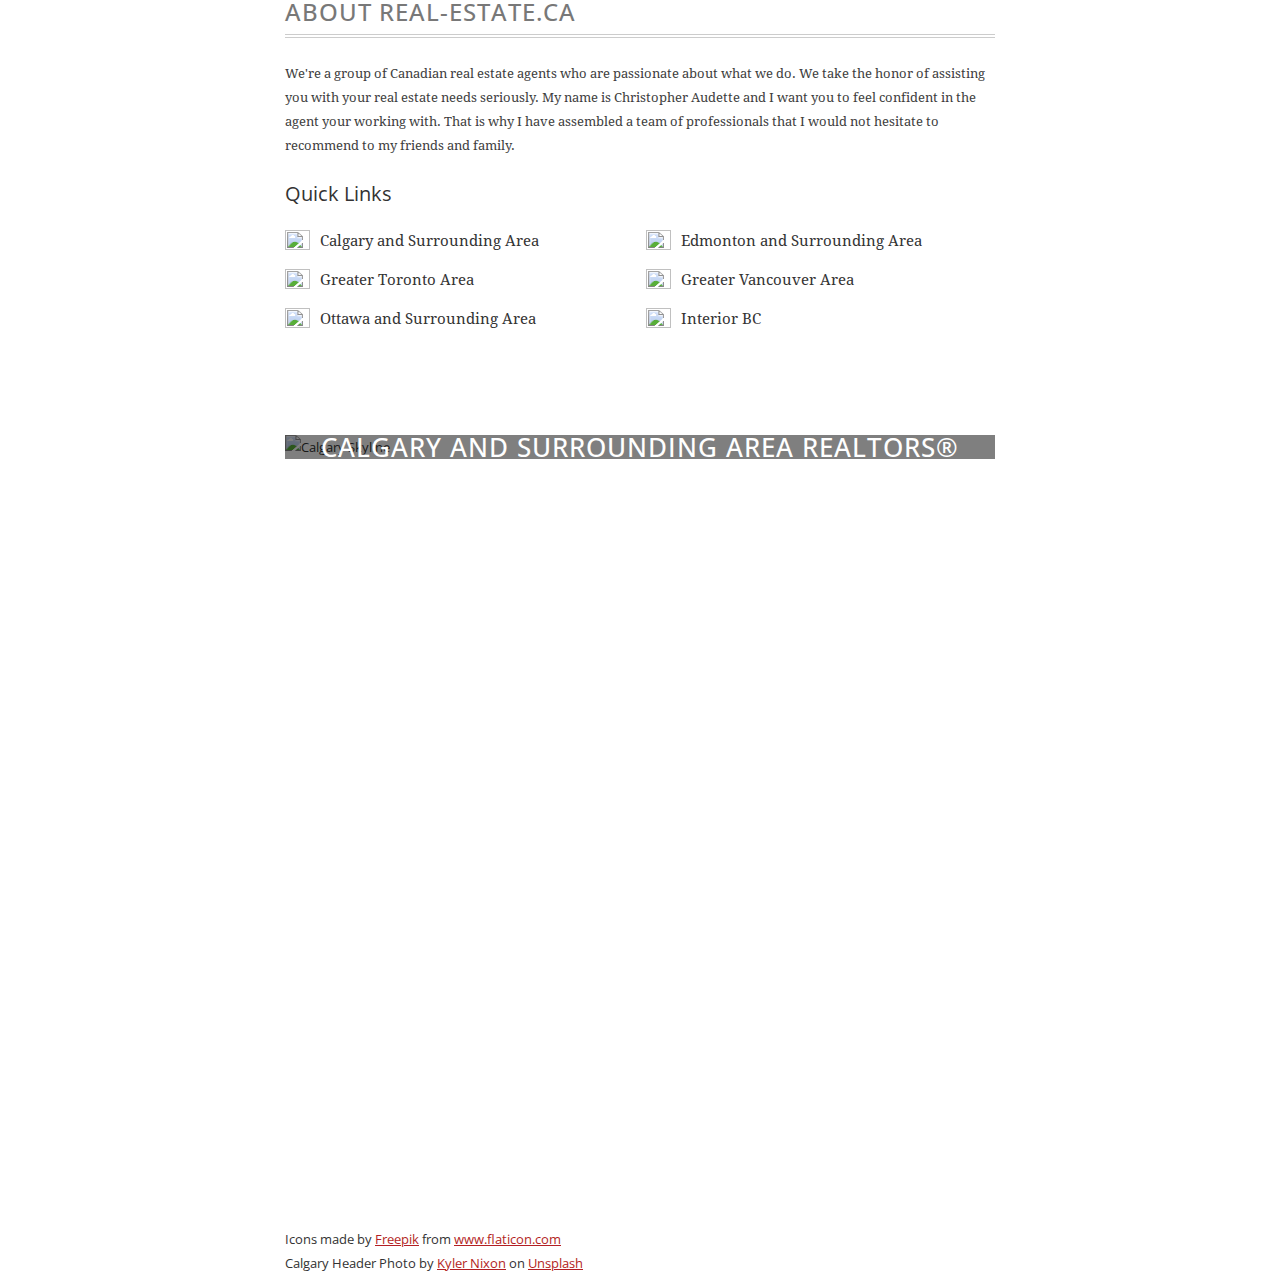
==== agents/index.html @ dc4f1ccd "agents page - first init" ====
<!DOCTYPE html>
<html lang="en">

<head>
    <meta charset="UTF-8">
    <meta http-equiv="X-UA-Compatible" content="IE=edge">
    <meta name="viewport" content="width=device-width, initial-scale=1.0">
    <title>Agents Page in RE</title>
    <link rel="stylesheet" href="./css/index-styles.css">
    <link rel="stylesheet" href="./css/styles.css">

</head>

<body style="max-width: 730px; width: 100%; margin: 0 auto; padding: 0 10px;">
    <div class="theGroupAgentIntro">
        <h1>About Real-Estate.ca</h1>
        <p>We're a group of Canadian real estate agents who are passionate about what we do. We take the honor of
            assisting you with your real estate needs seriously. My name is Christopher Audette and I want you to feel
            confident in the agent your working with. That is why I have assembled a team of professionals that I would
            not hesitate to recommend to my friends and family. </p>
    </div>

    <div class="theGroupQuickLinks">
        <h2>Quick Links</h2>
        <ul>
            <li>
                <img src="https://www.real-estate.ca/uploads/agent-1/agents/maple-leaf-red.svg" alt="" width="25"
                    height="25">
                <a href="">Calgary and Surrounding Area</a>
            </li>
            <li>
                <img src="https://www.real-estate.ca/uploads/agent-1/agents/maple-leaf-red.svg" alt="" width="25"
                    height="25">
                <a href="">Edmonton and Surrounding Area</a>
            </li>
            <li>
                <img src="https://www.real-estate.ca/uploads/agent-1/agents/maple-leaf-red.svg" alt="" width="25"
                    height="25">
                <a href="">Greater Toronto Area</a>
            </li>
            <li>
                <img src="https://www.real-estate.ca/uploads/agent-1/agents/maple-leaf-red.svg" alt="" width="25"
                    height="25">
                <a href="">Greater Vancouver Area</a>
            </li>
            <li>
                <img src="https://www.real-estate.ca/uploads/agent-1/agents/maple-leaf-red.svg" alt="" width="25"
                    height="25">
                <a href="">Ottawa and Surrounding Area</a>
            </li>
            <li>
                <img src="https://www.real-estate.ca/uploads/agent-1/agents/maple-leaf-red.svg" alt="" width="25"
                    height="25">
                <a href="">Interior BC</a>
            </li>
        </ul>
    </div>

    <div class="theGroupCalgaryRealtors">
        <header class="theGroupAreaHeader">
            <h2>Calgary and Surrounding Area Realtors&reg;</h2>
            <img src="https://www.real-estate.ca/uploads/agent-1/agents/calgary-skyline.jpg" alt="Calgary Skyline">
        </header>
    </div>






    <br><br><br><br><br><br><br><br><br><br><br><br><br><br><br><br><br><br><br><br><br><br><br><br><br><br><br><br><br><br><br><br>
    <div class="theGroupCredits">
        <div>Icons made by <a href="https://www.freepik.com" title="Freepik">Freepik</a> from <a
                href="https://www.flaticon.com/" title="Flaticon">www.flaticon.com</a></div>
        <div>Calgary Header Photo by <a
                href="https://unsplash.com/@knixon?utm_source=unsplash&utm_medium=referral&utm_content=creditCopyText">Kyler
                Nixon</a> on <a
                href="https://unsplash.com/s/photos/calgary?utm_source=unsplash&utm_medium=referral&utm_content=creditCopyText">Unsplash</a>
        </div>
    </div>
</body>

</html>
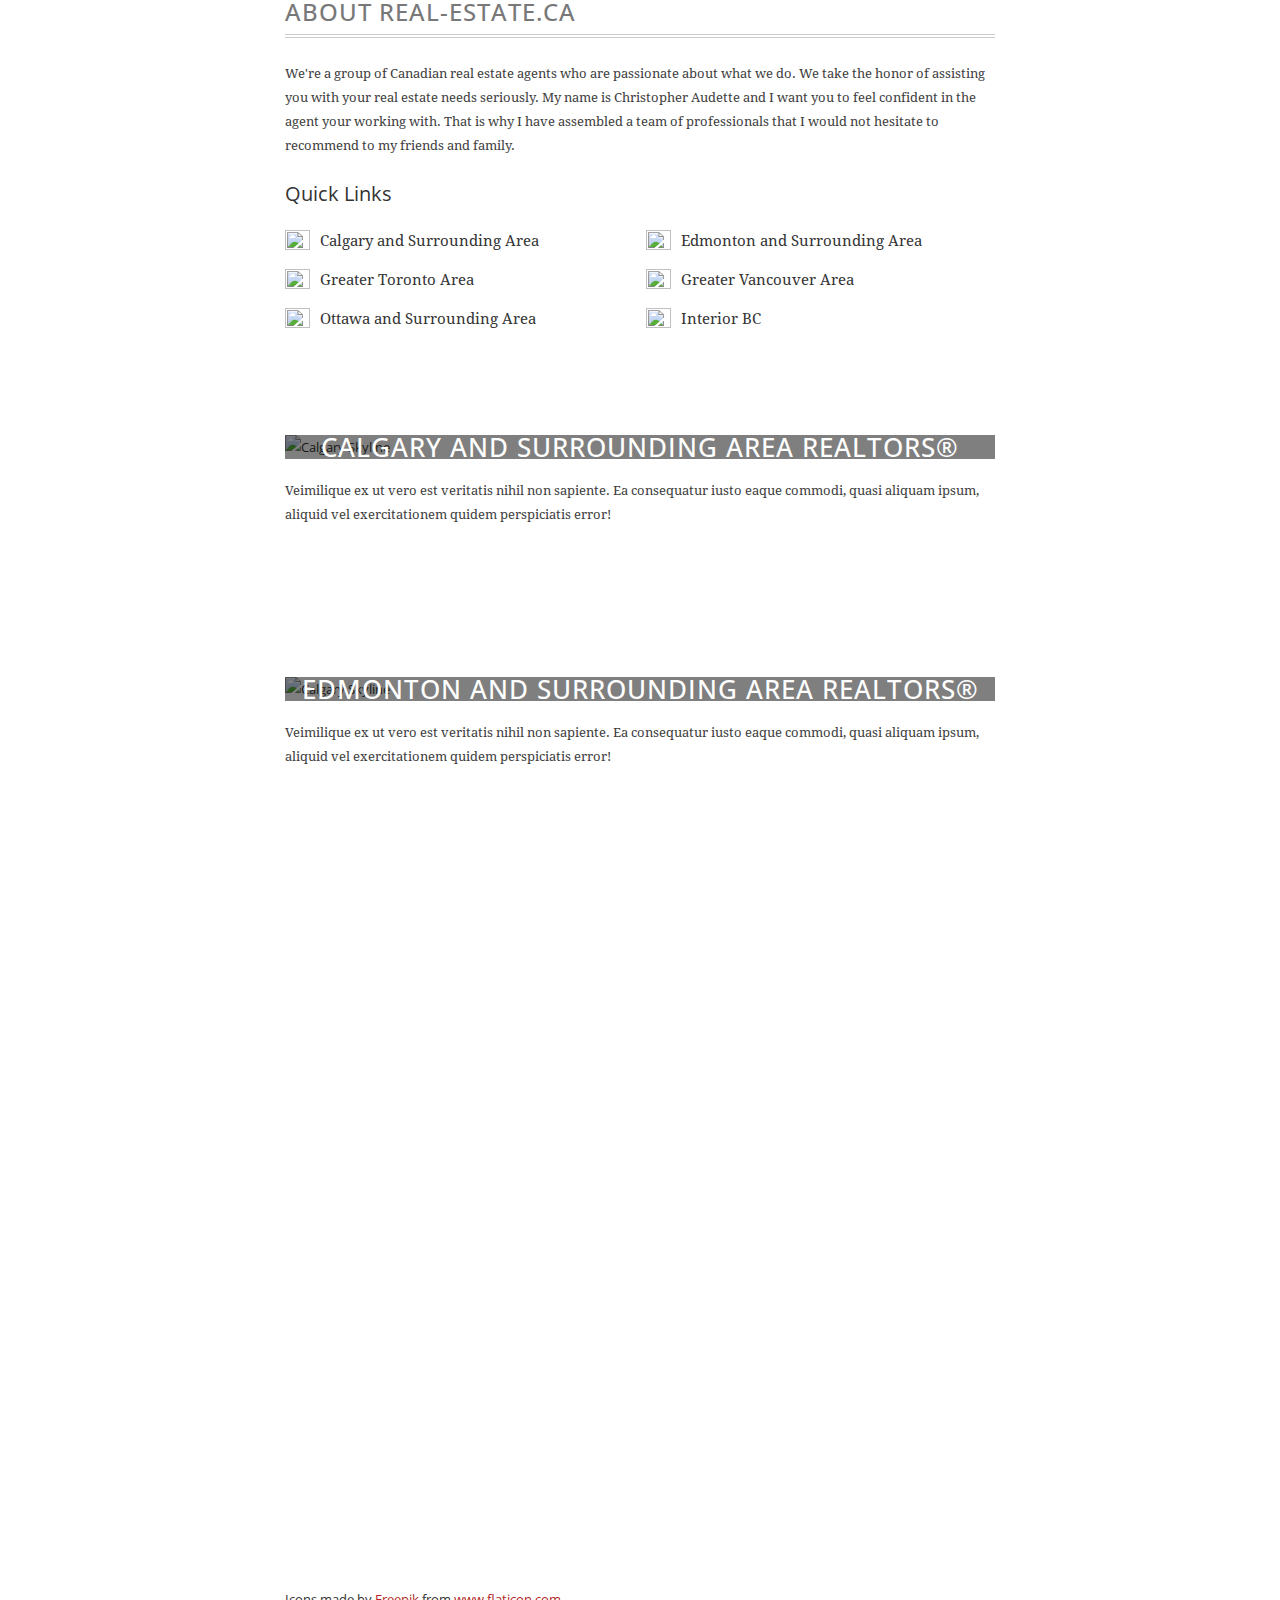
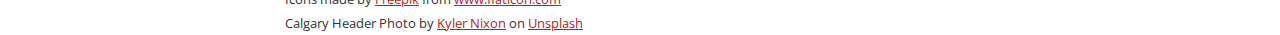
==== commit c05dbb67: "scripts and styles for agent card" ====
--- a/agents/index.html
+++ b/agents/index.html
@@ -12,6 +12,7 @@
 </head>
 
 <body style="max-width: 730px; width: 100%; margin: 0 auto; padding: 0 10px;">
+    <!-- agents-page-section-01 -->
     <div class="theGroupAgentIntro">
         <h1>About Real-Estate.ca</h1>
         <p>We're a group of Canadian real estate agents who are passionate about what we do. We take the honor of
@@ -20,6 +21,7 @@
             not hesitate to recommend to my friends and family. </p>
     </div>
 
+    <!-- agents-page-section-02 -->
     <div class="theGroupQuickLinks">
         <h2>Quick Links</h2>
         <ul>
@@ -61,12 +63,28 @@
             <h2>Calgary and Surrounding Area Realtors&reg;</h2>
             <img src="https://www.real-estate.ca/uploads/agent-1/agents/calgary-skyline.jpg" alt="Calgary Skyline">
         </header>
+
+        <section class="my-20">
+            <p>Veimilique ex ut vero est veritatis nihil non sapiente. Ea consequatur iusto
+                eaque commodi, quasi aliquam ipsum, aliquid vel exercitationem quidem perspiciatis error!</p>
+        </section>
+
+        <section class="theGroupAgentsList" id="calgaryRealtors"></section>
     </div>
 
+    <div class="theGroupCalgaryRealtors">
+        <header class="theGroupAreaHeader">
+            <h2>Edmonton and Surrounding Area Realtors&reg;</h2>
+            <img src="https://www.real-estate.ca/uploads/agent-1/agents/calgary-skyline.jpg" alt="Calgary Skyline">
+        </header>
 
+        <section class="my-20">
+            <p>Veimilique ex ut vero est veritatis nihil non sapiente. Ea consequatur iusto
+                eaque commodi, quasi aliquam ipsum, aliquid vel exercitationem quidem perspiciatis error!</p>
+        </section>
 
-
-
+        <section class="theGroupAgentsList" id="edmontonRealtors"></section>
+    </div>
 
     <br><br><br><br><br><br><br><br><br><br><br><br><br><br><br><br><br><br><br><br><br><br><br><br><br><br><br><br><br><br><br><br>
     <div class="theGroupCredits">
@@ -78,6 +96,53 @@
                 href="https://unsplash.com/s/photos/calgary?utm_source=unsplash&utm_medium=referral&utm_content=creditCopyText">Unsplash</a>
         </div>
     </div>
+
+
+    <!-- agents-page-section-scripts -->
+    <script>
+        const url =
+            'https://spreadsheets.google.com/feeds/list/1z-rXlasV9g2PerZz8uiVtuCEmY192U0LyJA3oWyo9i8/12/public/values?alt=json'
+
+        const getAgents = async (city) => {
+            const response = await fetch(url)
+            const data = await response.json();
+            const newAgents = await data.feed.entry.filter(agent => {
+                if (agent.gsx$city.$t === city)
+                    return agent
+            }).splice(0, 6)
+            return newAgents
+        }
+
+        const processData = (data, sectionId) => {
+            data.forEach(agent => {
+                let agentPhoto = agent.gsx$photo.$t === "" ?
+                    'https://via.placeholder.com/105x131.png?text=No+Photo' : `${agent.gsx$photo.$t}`
+
+
+                let html = `
+                <article >
+                    <figure>
+                        <div class="imgContainer">
+                            <a href="${agent.gsx$page.$t}"><img loading="lazy" src="${agentPhoto}"
+                                alt="${agent.gsx$first.$t} ${agent.gsx$last.$t}" width="105" height="131"></a>
+                        </div>
+                        <figcaption>
+                            <h3>${agent.gsx$first.$t} <span>${agent.gsx$last.$t}</span></h3>
+                            <p><span>Office #:</span> <span>${agent.gsx$office.$t}</span></p>
+                            <p><span>Mobile #:</span> <span>${agent.gsx$mobile.$t}</span></p>
+                            <p><span>Email:</span> <span><a href="mailto:${agent.gsx$email.$t}">${agent.gsx$email.$t}</a></span>
+                            </p>
+                        </figcaption>
+                    </figure>
+                </article>
+                `
+                document.getElementById(sectionId).innerHTML += html
+            })
+        }
+
+        getAgents('Calgary').then(data => processData(data, 'calgaryRealtors'))
+        getAgents('Edmonton').then(data => processData(data, 'edmontonRealtors'))
+    </script>
 </body>
 
 </html>--- a/agents/css/styles.css
+++ b/agents/css/styles.css
@@ -10,6 +10,7 @@
 @media screen and (min-width: 768px) {
   .theGroupAreaHeader {
     position: relative;
+    margin-top: 100px;
   }
   .theGroupAreaHeader::after {
     content: "";
@@ -50,6 +51,15 @@
     color: #fff;
     font-size: 26px;
   }
+}
+
+.my-20 {
+  margin: 20px 0;
+}
+
+#content h2 {
+  border-bottom: none;
+  padding-bottom: 0;
 }
 
 @font-face {
@@ -114,4 +124,66 @@
 .theGroupQuickLinks ul a:hover {
   color: var(--primary-color);
   border-bottom: 1px solid var(--primary-color);
+}
+
+@media screen and (min-width: 768px) {
+  .theGroupAgentsList {
+    display: grid;
+    grid-gap: 50px;
+    grid-template-columns: 1fr 1fr;
+    margin-top: 50px;
+  }
+}
+.theGroupAgentsList article {
+  margin-bottom: 80px;
+}
+@media screen and (min-width: 768px) {
+  .theGroupAgentsList article {
+    margin-bottom: 0;
+  }
+}
+.theGroupAgentsList figure {
+  display: grid;
+  grid-template-columns: 2fr 3fr;
+}
+.theGroupAgentsList figcaption h3 {
+  text-align: left;
+  text-transform: uppercase;
+  font-size: 20px;
+  font-weight: 400;
+  margin-bottom: 15px;
+}
+.theGroupAgentsList figcaption h3 span {
+  color: var(--primary-color);
+}
+.theGroupAgentsList figcaption p {
+  margin-bottom: 0;
+}
+.theGroupAgentsList figcaption p span:first-of-type {
+  display: inline-block;
+  width: 60px;
+}
+.theGroupAgentsList .imgContainer {
+  width: 105px;
+  height: 131px;
+  position: relative;
+}
+.theGroupAgentsList .imgContainer::before {
+  content: "";
+  display: block;
+  position: absolute;
+  top: 5px;
+  left: -5px;
+  width: 100%;
+  height: 100%;
+  background-color: var(--primary-color);
+  z-index: 0;
+}
+.theGroupAgentsList .imgContainer img {
+  width: 100%;
+  height: 100%;
+  object-fit: cover;
+  display: block;
+  position: relative;
+  z-index: 1;
 }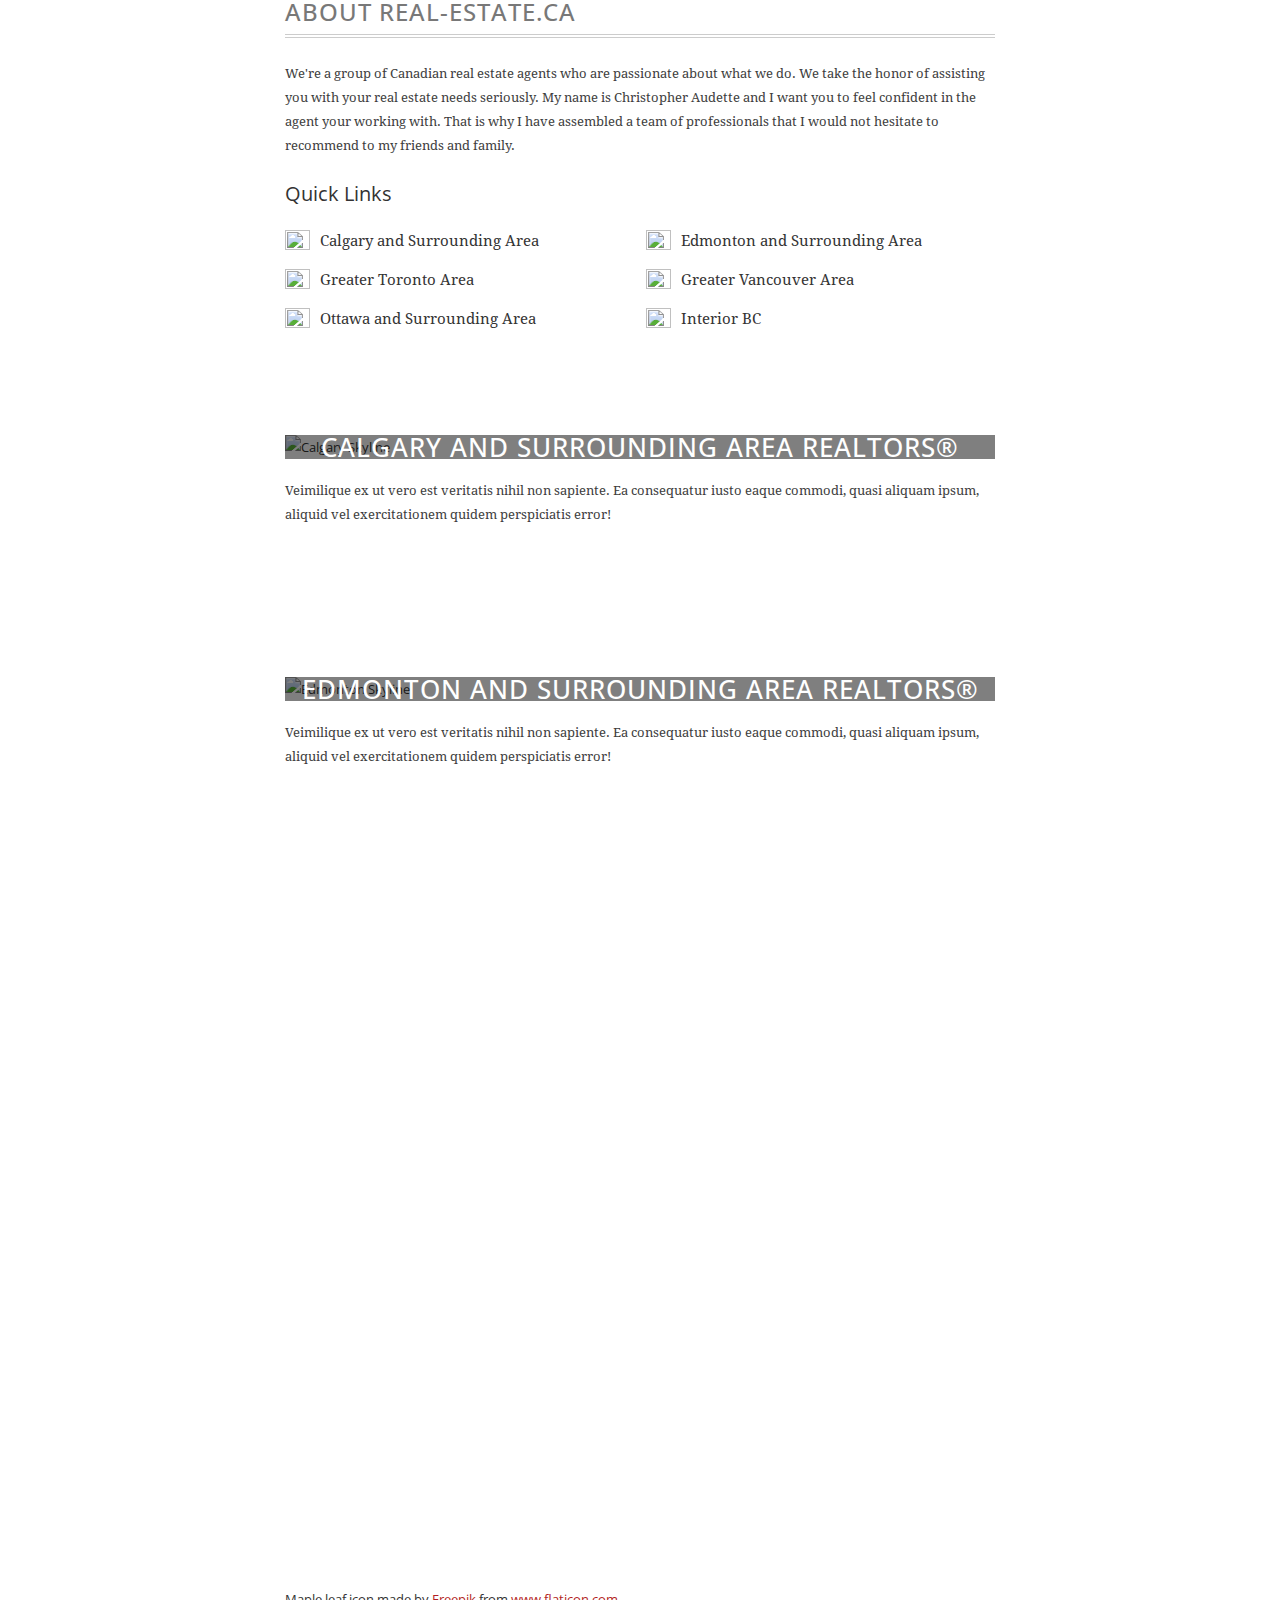
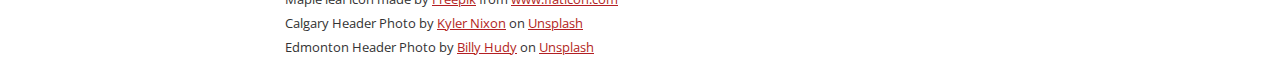
==== commit ed29e551: "scroll behaviour styles, search form styles" ====
--- a/agents/index.html
+++ b/agents/index.html
@@ -28,12 +28,12 @@
             <li>
                 <img src="https://www.real-estate.ca/uploads/agent-1/agents/maple-leaf-red.svg" alt="" width="25"
                     height="25">
-                <a href="">Calgary and Surrounding Area</a>
+                <a href="#calgary">Calgary and Surrounding Area</a>
             </li>
             <li>
                 <img src="https://www.real-estate.ca/uploads/agent-1/agents/maple-leaf-red.svg" alt="" width="25"
                     height="25">
-                <a href="">Edmonton and Surrounding Area</a>
+                <a href="#edmonton">Edmonton and Surrounding Area</a>
             </li>
             <li>
                 <img src="https://www.real-estate.ca/uploads/agent-1/agents/maple-leaf-red.svg" alt="" width="25"
@@ -58,42 +58,53 @@
         </ul>
     </div>
 
-    <div class="theGroupCalgaryRealtors">
-        <header class="theGroupAreaHeader">
-            <h2>Calgary and Surrounding Area Realtors&reg;</h2>
-            <img src="https://www.real-estate.ca/uploads/agent-1/agents/calgary-skyline.jpg" alt="Calgary Skyline">
-        </header>
+    <!-- agents-page-section-03 -->
+    <div>
+        <div class="theGroupCalgaryRealtors" id="calgary">
+            <header class="theGroupAreaHeader">
+                <h2>Calgary and Surrounding Area Realtors&reg;</h2>
+                <img src="https://www.real-estate.ca/uploads/agent-1/agents/calgary-skyline.jpg" alt="Calgary Skyline">
+            </header>
 
-        <section class="my-20">
-            <p>Veimilique ex ut vero est veritatis nihil non sapiente. Ea consequatur iusto
-                eaque commodi, quasi aliquam ipsum, aliquid vel exercitationem quidem perspiciatis error!</p>
-        </section>
+            <section class="my-20">
+                <p>Veimilique ex ut vero est veritatis nihil non sapiente. Ea consequatur iusto
+                    eaque commodi, quasi aliquam ipsum, aliquid vel exercitationem quidem perspiciatis error!</p>
+            </section>
 
-        <section class="theGroupAgentsList" id="calgaryRealtors"></section>
-    </div>
+            <section class="theGroupAgentsList" id="calgaryRealtors"></section>
+        </div>
 
-    <div class="theGroupCalgaryRealtors">
-        <header class="theGroupAreaHeader">
-            <h2>Edmonton and Surrounding Area Realtors&reg;</h2>
-            <img src="https://www.real-estate.ca/uploads/agent-1/agents/calgary-skyline.jpg" alt="Calgary Skyline">
-        </header>
+        <div class="theGroupCalgaryRealtors" id="edmonton">
+            <header class="theGroupAreaHeader">
+                <h2>Edmonton and Surrounding Area Realtors&reg;</h2>
+                <img src="https://www.real-estate.ca/uploads/agent-1/agents/edmonton-skyline.jpg"
+                    alt="Edmonton Skyline">
+            </header>
 
-        <section class="my-20">
-            <p>Veimilique ex ut vero est veritatis nihil non sapiente. Ea consequatur iusto
-                eaque commodi, quasi aliquam ipsum, aliquid vel exercitationem quidem perspiciatis error!</p>
-        </section>
+            <section class="my-20">
+                <p>Veimilique ex ut vero est veritatis nihil non sapiente. Ea consequatur iusto
+                    eaque commodi, quasi aliquam ipsum, aliquid vel exercitationem quidem perspiciatis error!</p>
+            </section>
 
-        <section class="theGroupAgentsList" id="edmontonRealtors"></section>
+            <section class="theGroupAgentsList" id="edmontonRealtors"></section>
+        </div>
     </div>
 
     <br><br><br><br><br><br><br><br><br><br><br><br><br><br><br><br><br><br><br><br><br><br><br><br><br><br><br><br><br><br><br><br>
     <div class="theGroupCredits">
-        <div>Icons made by <a href="https://www.freepik.com" title="Freepik">Freepik</a> from <a
+        <div>Maple leaf icon made by <a href="https://www.freepik.com" title="Freepik">Freepik</a> from <a
                 href="https://www.flaticon.com/" title="Flaticon">www.flaticon.com</a></div>
         <div>Calgary Header Photo by <a
                 href="https://unsplash.com/@knixon?utm_source=unsplash&utm_medium=referral&utm_content=creditCopyText">Kyler
                 Nixon</a> on <a
                 href="https://unsplash.com/s/photos/calgary?utm_source=unsplash&utm_medium=referral&utm_content=creditCopyText">Unsplash</a>
+        </div>
+
+        <div>
+            Edmonton Header Photo by <a
+                href="https://unsplash.com/@hudyjack_?utm_source=unsplash&utm_medium=referral&utm_content=creditCopyText">Billy
+                Hudy</a> on <a
+                href="https://unsplash.com/s/photos/edmonton?utm_source=unsplash&utm_medium=referral&utm_content=creditCopyText">Unsplash</a>
         </div>
     </div>
 
--- a/agents/css/styles.css
+++ b/agents/css/styles.css
@@ -57,9 +57,21 @@
   margin: 20px 0;
 }
 
+html {
+  scroll-behavior: smooth;
+}
+
 #content h2 {
   border-bottom: none;
   padding-bottom: 0;
+}
+
+.find-on-page .search input {
+  width: 80%;
+}
+
+.find-on-page .search button {
+  width: 18%;
 }
 
 @font-face {
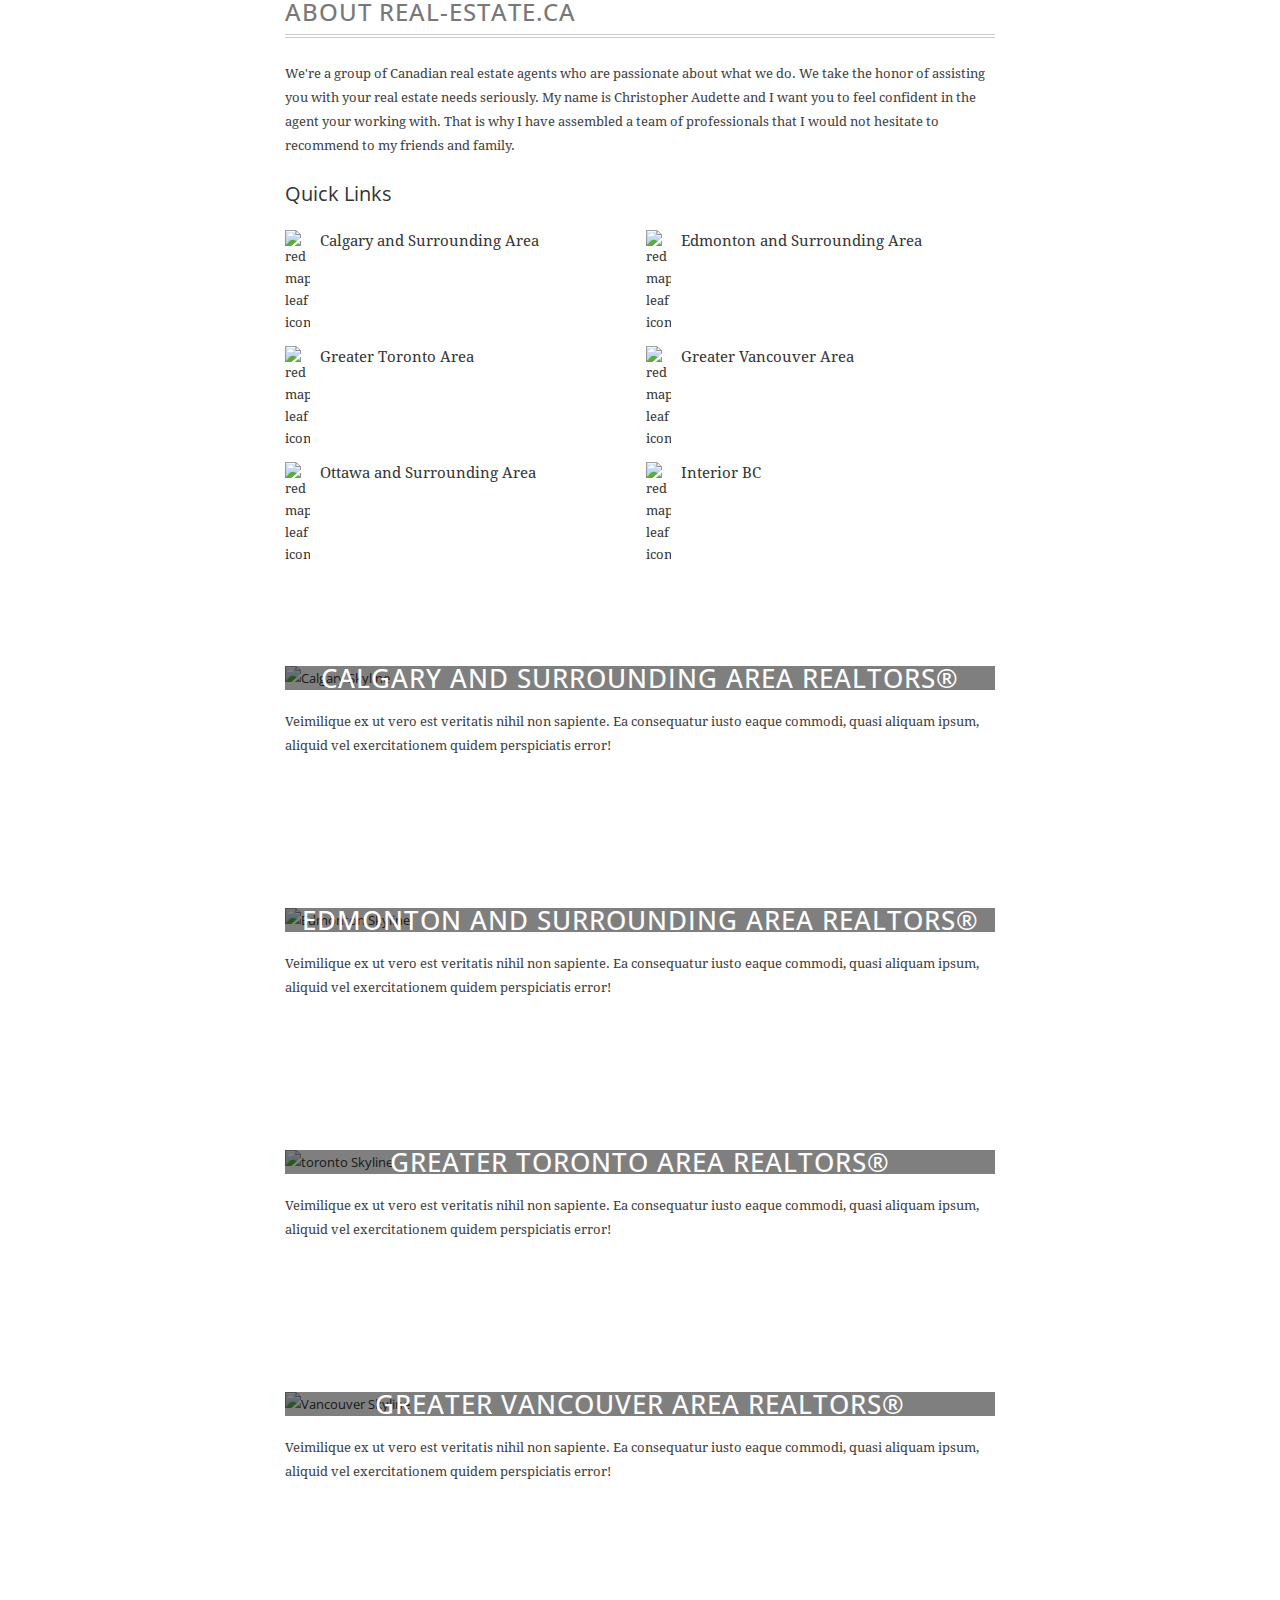
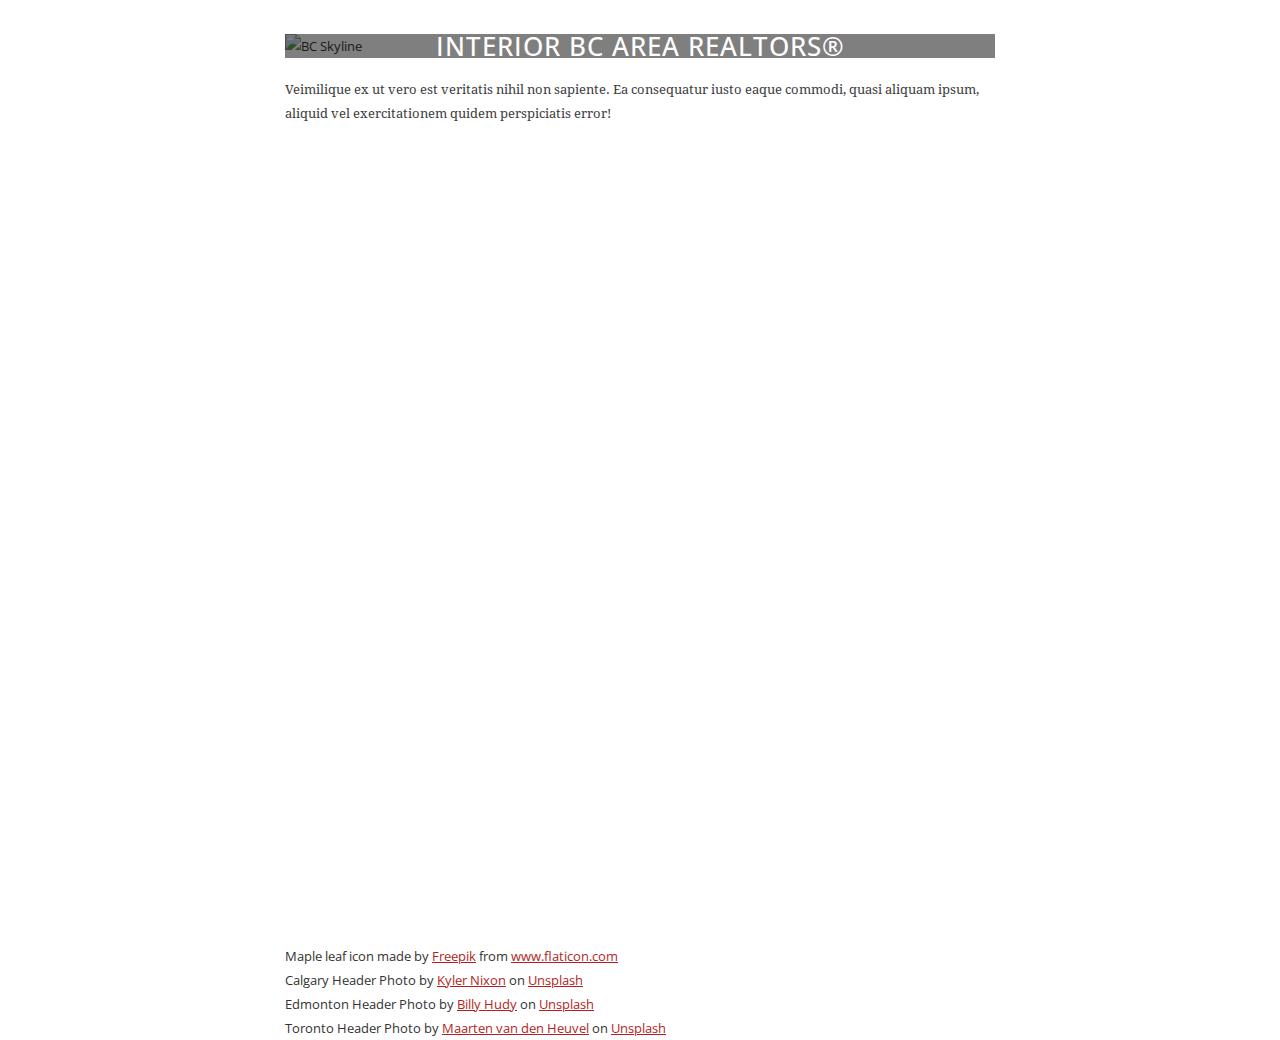
==== commit 6205de47: "agents --- cards image to flex" ====
--- a/agents/index.html
+++ b/agents/index.html
@@ -26,34 +26,34 @@
         <h2>Quick Links</h2>
         <ul>
             <li>
-                <img src="https://www.real-estate.ca/uploads/agent-1/agents/maple-leaf-red.svg" alt="" width="25"
-                    height="25">
+                <img src="https://www.real-estate.ca/uploads/agent-1/agents/maple-leaf-red.svg"
+                    alt="red maple leaf icon" width="25" height="25">
                 <a href="#calgary">Calgary and Surrounding Area</a>
             </li>
             <li>
-                <img src="https://www.real-estate.ca/uploads/agent-1/agents/maple-leaf-red.svg" alt="" width="25"
-                    height="25">
+                <img src="https://www.real-estate.ca/uploads/agent-1/agents/maple-leaf-red.svg"
+                    alt="red maple leaf icon" width="25" height="25">
                 <a href="#edmonton">Edmonton and Surrounding Area</a>
             </li>
             <li>
-                <img src="https://www.real-estate.ca/uploads/agent-1/agents/maple-leaf-red.svg" alt="" width="25"
-                    height="25">
-                <a href="">Greater Toronto Area</a>
-            </li>
-            <li>
-                <img src="https://www.real-estate.ca/uploads/agent-1/agents/maple-leaf-red.svg" alt="" width="25"
-                    height="25">
-                <a href="">Greater Vancouver Area</a>
-            </li>
-            <li>
-                <img src="https://www.real-estate.ca/uploads/agent-1/agents/maple-leaf-red.svg" alt="" width="25"
-                    height="25">
-                <a href="">Ottawa and Surrounding Area</a>
-            </li>
-            <li>
-                <img src="https://www.real-estate.ca/uploads/agent-1/agents/maple-leaf-red.svg" alt="" width="25"
-                    height="25">
-                <a href="">Interior BC</a>
+                <img src="https://www.real-estate.ca/uploads/agent-1/agents/maple-leaf-red.svg"
+                    alt="red maple leaf icon" width="25" height="25">
+                <a href="#toronto">Greater Toronto Area</a>
+            </li>
+            <li>
+                <img src="https://www.real-estate.ca/uploads/agent-1/agents/maple-leaf-red.svg"
+                    alt="red maple leaf icon" width="25" height="25">
+                <a href="#vancouver">Greater Vancouver Area</a>
+            </li>
+            <li>
+                <img src="https://www.real-estate.ca/uploads/agent-1/agents/maple-leaf-red.svg"
+                    alt="red maple leaf icon" width="25" height="25">
+                <a href="#ottawa">Ottawa and Surrounding Area</a>
+            </li>
+            <li>
+                <img src="https://www.real-estate.ca/uploads/agent-1/agents/maple-leaf-red.svg"
+                    alt="red maple leaf icon" width="25" height="25">
+                <a href="#bc">Interior BC</a>
             </li>
         </ul>
     </div>
@@ -87,6 +87,49 @@
             </section>
 
             <section class="theGroupAgentsList" id="edmontonRealtors"></section>
+        </div>
+
+        <div class="theGroupCalgaryRealtors" id="toronto">
+            <header class="theGroupAreaHeader">
+                <h2>Greater Toronto Area Realtors&reg;</h2>
+                <img src="https://www.real-estate.ca/uploads/agent-1/agents/edmonton-skyline.jpg" alt="toronto Skyline">
+            </header>
+
+            <section class="my-20">
+                <p>Veimilique ex ut vero est veritatis nihil non sapiente. Ea consequatur iusto
+                    eaque commodi, quasi aliquam ipsum, aliquid vel exercitationem quidem perspiciatis error!</p>
+            </section>
+
+            <section class="theGroupAgentsList" id="torontoRealtors"></section>
+        </div>
+
+        <div class="theGroupCalgaryRealtors" id="vancouver">
+            <header class="theGroupAreaHeader">
+                <h2>Greater Vancouver Area Realtors&reg;</h2>
+                <img src="https://www.real-estate.ca/uploads/agent-1/agents/edmonton-skyline.jpg"
+                    alt="Vancouver Skyline">
+            </header>
+
+            <section class="my-20">
+                <p>Veimilique ex ut vero est veritatis nihil non sapiente. Ea consequatur iusto
+                    eaque commodi, quasi aliquam ipsum, aliquid vel exercitationem quidem perspiciatis error!</p>
+            </section>
+
+            <section class="theGroupAgentsList" id="vancouverRealtors"></section>
+        </div>
+
+        <div class="theGroupCalgaryRealtors" id="vancouver">
+            <header class="theGroupAreaHeader">
+                <h2>Interior BC Area Realtors&reg;</h2>
+                <img src="https://www.real-estate.ca/uploads/agent-1/agents/edmonton-skyline.jpg" alt="BC Skyline">
+            </header>
+
+            <section class="my-20">
+                <p>Veimilique ex ut vero est veritatis nihil non sapiente. Ea consequatur iusto
+                    eaque commodi, quasi aliquam ipsum, aliquid vel exercitationem quidem perspiciatis error!</p>
+            </section>
+
+            <section class="theGroupAgentsList" id="bcRealtors"></section>
         </div>
     </div>
 
@@ -106,6 +149,12 @@
                 Hudy</a> on <a
                 href="https://unsplash.com/s/photos/edmonton?utm_source=unsplash&utm_medium=referral&utm_content=creditCopyText">Unsplash</a>
         </div>
+
+        <div>
+            Toronto Header Photo by <a href="https://unsplash.com/photos/R0a9So1Sl9U" target="_blank"
+                rel="noreferrer nofollow">Maarten van den Heuvel</a> on <a href="https://unsplash.com/" target="_blank"
+                rel="noreferrer nofollow">Unsplash</a>
+        </div>
     </div>
 
 
@@ -120,7 +169,7 @@
             const newAgents = await data.feed.entry.filter(agent => {
                 if (agent.gsx$city.$t === city)
                     return agent
-            }).splice(0, 6)
+            })
             return newAgents
         }
 
@@ -141,7 +190,7 @@
                             <h3>${agent.gsx$first.$t} <span>${agent.gsx$last.$t}</span></h3>
                             <p><span>Office #:</span> <span>${agent.gsx$office.$t}</span></p>
                             <p><span>Mobile #:</span> <span>${agent.gsx$mobile.$t}</span></p>
-                            <p><span>Email:</span> <span><a href="mailto:${agent.gsx$email.$t}">${agent.gsx$email.$t}</a></span>
+                            <p><a href="mailto:${agent.gsx$email.$t}">${agent.gsx$email.$t}</a></span>
                             </p>
                         </figcaption>
                     </figure>
@@ -153,6 +202,9 @@
 
         getAgents('Calgary').then(data => processData(data, 'calgaryRealtors'))
         getAgents('Edmonton').then(data => processData(data, 'edmontonRealtors'))
+        getAgents('Toronto').then(data => processData(data, 'torontoRealtors'))
+        getAgents('Vancouver').then(data => processData(data, 'vancouverRealtors'))
+        getAgents('BC').then(data => processData(data, 'bcRealtors'))
     </script>
 </body>
 
--- a/agents/css/styles.css
+++ b/agents/css/styles.css
@@ -155,8 +155,10 @@
   }
 }
 .theGroupAgentsList figure {
-  display: grid;
-  grid-template-columns: 2fr 3fr;
+  display: flex;
+  gap: 10px;
+  align-items: flex-start;
+  align-content: flex-start;
 }
 .theGroupAgentsList figcaption h3 {
   text-align: left;
@@ -176,7 +178,7 @@
   width: 60px;
 }
 .theGroupAgentsList .imgContainer {
-  width: 105px;
+  max-width: 105px;
   height: 131px;
   position: relative;
 }
